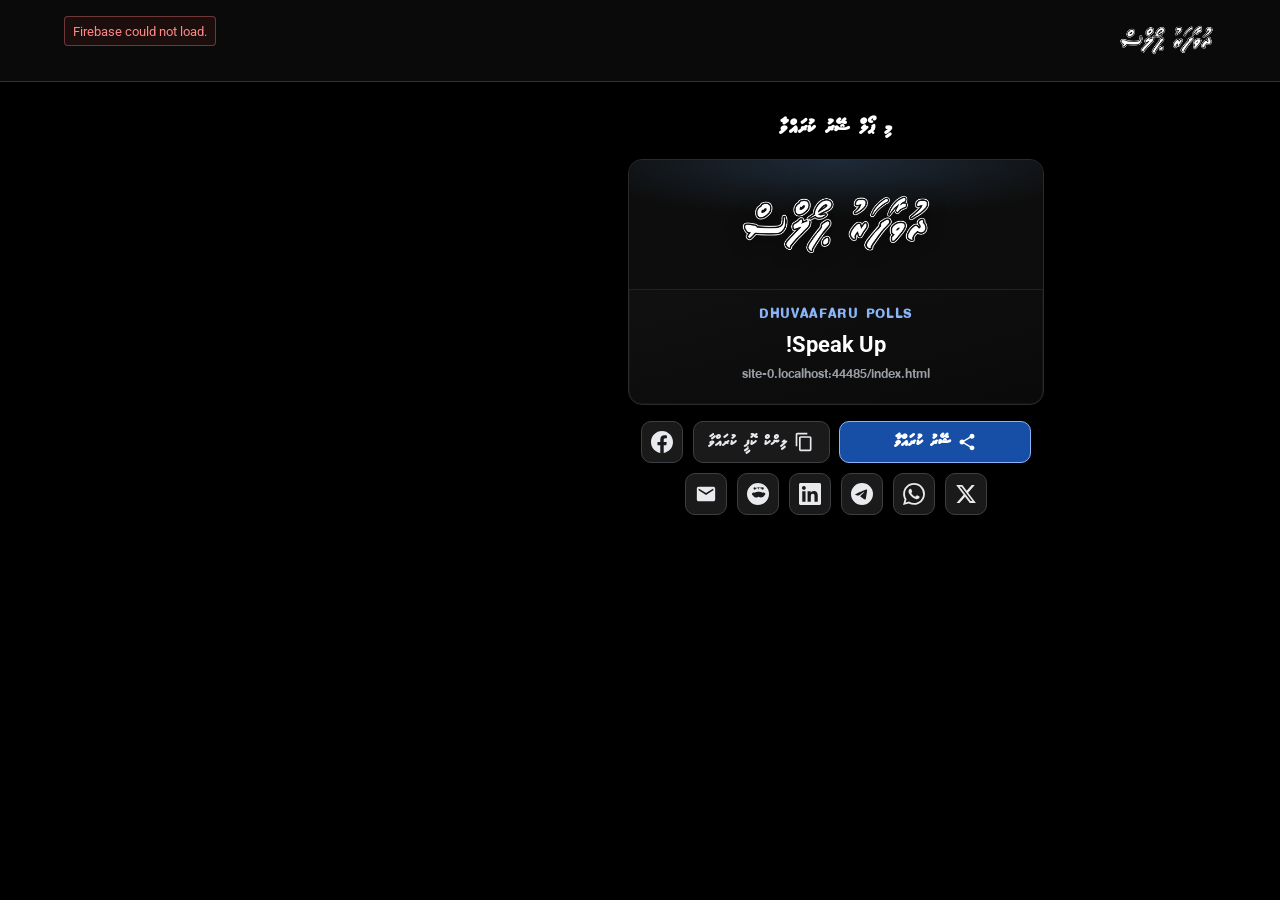
==== index.html @ 674efc85 "Add Firestore voting, social share card, OG meta, favicon and rules Made-with: Cursor" ====
<!DOCTYPE html>
<html lang="dv" dir="rtl">
  <head>
    <meta charset="utf-8" />
    <meta name="viewport" content="width=device-width, initial-scale=1" />
    <title>Dhuvaafaru Polls - Speak Up!</title>
    <meta
      name="description"
      content="Dhuvaafaru Polls — ރ.ދުވާފަރު ގޮފީގެ ޕޯލް. Google އެކައުންޓް ބޭނުންކރައްވައި ވޯޓް ދެއްވާ. Speak up!"
    />
    <!-- Social preview: set og:url + og:image to your live site (absolute URLs required) -->
    <meta property="og:type" content="website" />
    <meta property="og:site_name" content="Dhuvaafaru Polls" />
    <meta property="og:title" content="Dhuvaafaru Polls - Speak Up!" />
    <meta
      property="og:description"
      content="އައްސަލާމް އަލައިކުމް! މި ޕޯލުގައި ވޯޓް ދެއްވާ — Community poll for R. Dhuvaafaru."
    />
    <meta property="og:url" content="https://rizaski.github.io/polling/" />
    <meta
      property="og:image"
      content="https://rizaski.github.io/polling/logo.png"
    />
    <meta property="og:image:alt" content="Dhuvaafaru Polls" />
    <meta property="og:locale" content="dv_MV" />
    <meta name="twitter:card" content="summary_large_image" />
    <meta name="twitter:title" content="Dhuvaafaru Polls - Speak Up!" />
    <meta
      name="twitter:description"
      content="އައްސަލާމް އަލައިކުމް! ވޯޓް ދެއްވާ — Speak Up!"
    />
    <meta
      name="twitter:image"
      content="https://rizaski.github.io/polling/logo.png"
    />
    <link rel="canonical" href="https://rizaski.github.io/polling/" />
    <meta name="theme-color" content="#000000" />
    <link rel="icon" href="favicon.png" type="image/png" />
    <link rel="preconnect" href="https://fonts.googleapis.com" />
    <link rel="preconnect" href="https://fonts.gstatic.com" crossorigin />
    <link
      href="https://fonts.googleapis.com/css2?family=Roboto:wght@400;500;700&display=swap"
      rel="stylesheet"
    />
    <link rel="stylesheet" href="styles.css" />
  </head>
  <body class="poll-page">
    <header class="site-header" dir="ltr">
      <div class="site-header__inner">
        <div class="site-header__content">
          <p id="auth-error" class="site-header__error" role="alert" hidden></p>
          <section
            id="auth-user"
            class="user-profile"
            hidden
            aria-labelledby="profile-title"
          >
            <h2 id="profile-title" class="user-profile__sr-only">User profile</h2>
            <div class="user-profile__compact">
              <button
                type="button"
                id="auth-profile-toggle"
                class="user-profile__trigger"
                aria-expanded="false"
                aria-haspopup="true"
                aria-controls="auth-profile-dropdown"
              >
                <span class="user-profile__avatar-wrap">
                  <img
                    id="auth-avatar"
                    class="user-profile__avatar"
                    src=""
                    alt=""
                    width="32"
                    height="32"
                    hidden
                  />
                  <span
                    id="auth-avatar-fallback"
                    class="user-profile__avatar-fallback"
                    aria-hidden="true"
                    hidden
                  ></span>
                </span>
                <span id="auth-name" class="user-profile__trigger-name"></span>
                <svg
                  class="user-profile__chevron"
                  width="16"
                  height="16"
                  viewBox="0 0 24 24"
                  aria-hidden="true"
                >
                  <path
                    fill="currentColor"
                    d="M7 10l5 5 5-5H7z"
                  />
                </svg>
              </button>
              <div
                id="auth-profile-dropdown"
                class="user-profile__dropdown"
                hidden
                role="region"
                aria-labelledby="profile-title"
              >
                <div class="user-profile__dropdown-inner">
                  <span class="user-profile__dropdown-label">Email</span>
                  <p id="auth-email" class="user-profile__email"></p>
                  <button
                    type="button"
                    id="auth-signout"
                    class="user-profile__signout"
                  >
                    Sign out
                  </button>
                </div>
              </div>
            </div>
          </section>
        </div>

        <div class="site-header__brand">
          <img
            class="site-header__logo"
            src="logo.png"
            alt=""
            width="120"
            height="40"
          />
        </div>
      </div>
    </header>

    <main class="page">
      <div class="page__main">
      <section class="share-panel" aria-labelledby="share-heading" dir="rtl">
        <h2 id="share-heading" class="share-panel__title">މި ޕޯލް ޝޭރު ކުރައްވާ</h2>
        <div class="share-card" role="group" aria-label="ޕޯލް ޕްރީވިއު">
          <div class="share-card__media">
            <img
              class="share-card__logo"
              src="logo.png"
              alt=""
              width="200"
              height="68"
            />
          </div>
          <div class="share-card__content">
            <p class="share-card__badge">Dhuvaafaru Polls</p>
            <p class="share-card__headline">Speak Up!</p>
            <p class="share-card__url" id="share-canonical-display"></p>
          </div>
        </div>

        <div class="share-actions">
          <button
            type="button"
            class="share-btn share-btn--primary"
            id="share-native"
            hidden
          >
            <svg class="share-btn__icon" width="20" height="20" viewBox="0 0 24 24" aria-hidden="true"><path fill="currentColor" d="M18 16.08c-.76 0-1.44.3-1.96.77L8.91 12.7c.05-.23.09-.46.09-.7s-.04-.47-.09-.7l7.05-4.11c.54.5 1.25.81 2.04.81 1.66 0 3-1.34 3-3s-1.34-3-3-3-3 1.34-3 3c0 .24.04.47.09.7L8.04 9.81C7.5 9.31 6.79 9 6 9c-1.66 0-3 1.34-3 3s1.34 3 3 3c.79 0 1.5-.31 2.04-.81l7.12 4.16c-.05.21-.08.43-.08.65 0 1.61 1.31 2.92 2.92 2.92s2.92-1.31 2.92-2.92-1.31-2.92-2.92-2.92z"/></svg>
            ޝޭރު ކުރައްވާ
          </button>
          <button type="button" class="share-btn" data-share="copy">
            <svg class="share-btn__icon" width="20" height="20" viewBox="0 0 24 24" aria-hidden="true"><path fill="currentColor" d="M16 1H4c-1.1 0-2 .9-2 2v14h2V3h12V1zm3 4H8c-1.1 0-2 .9-2 2v14c0 1.1.9 2 2 2h11c1.1 0 2-.9 2-2V7c0-1.1-.9-2-2-2zm0 16H8V7h11v14z"/></svg>
            ލިންކް ކޮޕީ ކުރައްވާ
          </button>
          <button type="button" class="share-btn share-btn--icon" data-share="facebook" aria-label="Facebook">
            <svg width="22" height="22" viewBox="0 0 24 24" aria-hidden="true"><path fill="currentColor" d="M24 12.073c0-6.627-5.373-12-12-12s-12 5.373-12 12c0 5.99 4.388 10.954 10.125 11.854v-8.385H7.078v-3.47h3.047V9.43c0-3.007 1.792-4.669 4.533-4.669 1.312 0 2.686.235 2.686.235v2.953H15.83c-1.491 0-1.956.925-1.956 1.874v2.25h3.328l-.532 3.47h-2.796v8.385C19.612 23.027 24 18.062 24 12.073z"/></svg>
          </button>
          <button type="button" class="share-btn share-btn--icon" data-share="twitter" aria-label="X (Twitter)">
            <svg width="22" height="22" viewBox="0 0 24 24" aria-hidden="true"><path fill="currentColor" d="M18.244 2.25h3.308l-7.227 8.26 8.502 11.24H16.17l-5.214-6.817L4.99 21.75H1.68l7.73-8.835L1.254 2.25H8.08l4.713 6.231zm-1.161 17.52h1.833L7.084 4.126H5.117z"/></svg>
          </button>
          <button type="button" class="share-btn share-btn--icon" data-share="whatsapp" aria-label="WhatsApp">
            <svg width="22" height="22" viewBox="0 0 24 24" aria-hidden="true"><path fill="currentColor" d="M17.472 14.382c-.297-.149-1.758-.867-2.03-.967-.273-.099-.471-.148-.67.15-.197.297-.767.966-.94 1.164-.173.199-.347.223-.644.075-.297-.15-1.255-.463-2.39-1.475-.883-.788-1.48-1.761-1.653-2.059-.173-.297-.018-.458.13-.606.134-.133.298-.347.446-.52.149-.174.198-.298.298-.497.099-.198.05-.371-.025-.52-.075-.149-.669-1.612-.916-2.207-.242-.579-.487-.5-.669-.51-.173-.008-.371-.01-.57-.01-.198 0-.52.074-.792.372-.272.297-1.04 1.016-1.04 2.479 0 1.462 1.065 2.875 1.213 3.074.149.198 2.096 3.2 5.077 4.487.709.306 1.262.489 1.694.625.712.227 1.36.195 1.871.118.571-.085 1.758-.719 2.006-1.413.248-.694.248-1.289.173-1.413-.074-.124-.272-.198-.57-.347m-5.421 7.403h-.004a9.87 9.87 0 01-5.031-1.378l-.361-.214-3.741.982.998-3.648-.235-.374a9.86 9.86 0 01-1.51-5.26c.001-5.45 4.436-9.884 9.888-9.884 2.64 0 5.122 1.03 6.988 2.898a9.825 9.825 0 012.893 6.994c-.003 5.45-4.435 9.884-9.885 9.884m8.413-18.297A11.815 11.815 0 0012.05 0C5.495 0 .16 5.335.157 11.892c0 2.096.547 4.142 1.588 5.945L.057 24l6.305-1.654a11.882 11.882 0 005.683 1.448h.005c6.554 0 11.89-5.335 11.893-11.893a11.821 11.821 0 00-3.48-8.413z"/></svg>
          </button>
          <button type="button" class="share-btn share-btn--icon" data-share="telegram" aria-label="Telegram">
            <svg width="22" height="22" viewBox="0 0 24 24" aria-hidden="true"><path fill="currentColor" d="M11.944 0A12 12 0 0 0 0 12a12 12 0 0 0 12 12 12 12 0 0 0 12-12A12 12 0 0 0 12 0a12 12 0 0 0-.056 0zm4.962 7.224c.1-.002.321.023.465.14a.506.506 0 0 1 .171.325c.016.093.036.306.02.472-.18 1.898-.962 6.502-1.36 8.627-.168.9-.499 1.201-.82 1.23-.696.065-1.225-.46-1.9-.902-1.056-.693-1.653-1.124-2.678-1.8-1.185-.78-.417-1.21.258-1.91.177-.184 3.247-2.977 3.307-3.23.007-.032.014-.15-.056-.212s-.174-.041-.249-.024c-.106.024-1.793 1.14-5.061 3.345-.48.33-.913.49-1.302.48-.428-.008-1.252-.241-1.865-.44-.752-.245-1.349-.374-1.297-.789.027-.216.325-.437.893-.663 3.498-1.524 5.83-2.529 6.998-3.014 3.332-1.386 4.025-1.627 4.476-1.635z"/></svg>
          </button>
          <button type="button" class="share-btn share-btn--icon" data-share="linkedin" aria-label="LinkedIn">
            <svg width="22" height="22" viewBox="0 0 24 24" aria-hidden="true"><path fill="currentColor" d="M20.447 20.452h-3.554v-5.569c0-1.328-.027-3.037-1.852-3.037-1.853 0-2.136 1.445-2.136 2.939v5.667H9.351V9h3.414v1.561h.046c.477-.9 1.637-1.85 3.37-1.85 3.601 0 4.267 2.37 4.267 5.455v6.286zM5.337 7.433c-1.144 0-2.063-.926-2.063-2.065 0-1.138.92-2.063 2.063-2.063 1.14 0 2.064.925 2.064 2.063 0 1.139-.925 2.065-2.064 2.065zm1.782 13.019H3.555V9h3.564v11.452zM22.225 0H1.771C.792 0 0 .774 0 1.729v20.542C0 23.227.792 24 1.771 24h20.451C23.2 24 24 23.227 24 22.271V1.729C24 .774 23.2 0 22.222 0h.003z"/></svg>
          </button>
          <button type="button" class="share-btn share-btn--icon" data-share="reddit" aria-label="Reddit">
            <svg width="22" height="22" viewBox="0 0 24 24" aria-hidden="true"><path fill="currentColor" d="M12 0A12 12 0 0 0 0 12a12 12 0 0 0 12 12 12 12 0 0 0 12-12A12 12 0 0 0 12 0zm5.01 4.744c.688 0 1.25.561 1.25 1.249a1.25 1.25 0 0 1-2.498.056l-2.597-.547-.8 3.747c1.824.07 3.48.632 4.674 1.488.308-.309.73-.491 1.207-.491.968 0 1.754.786 1.754 1.754 0 .865-.626 1.58-1.453 1.733v.07c-.287 1.104-1.74 1.92-3.432 1.92-.934 0-1.784-.29-2.396-.79-.612.5-1.462.79-2.396.79-1.692 0-3.145-.816-3.432-1.92v-.07c-.827-.153-1.453-.868-1.453-1.733 0-.968.786-1.754 1.754-1.754.477 0 .899.182 1.207.491 1.194-.856 2.85-1.418 4.674-1.488l-.8-3.747-2.597.547a1.25 1.25 0 0 1-2.498-.056 1.25 1.25 0 0 1 1.25-1.249c.5 0 .93.293 1.13.712l3.43-.72a.5.5 0 0 1 .59.406z"/></svg>
          </button>
          <button type="button" class="share-btn share-btn--icon" data-share="email" aria-label="Email">
            <svg width="22" height="22" viewBox="0 0 24 24" aria-hidden="true"><path fill="currentColor" d="M20 4H4c-1.1 0-1.99.9-1.99 2L2 18c0 1.1.9 2 2 2h16c1.1 0 2-.9 2-2V6c0-1.1-.9-2-2-2zm0 4l-8 5-8-5V6l8 5 8-5v2z"/></svg>
          </button>
        </div>
        <p id="share-toast" class="share-toast" role="status" aria-live="polite" hidden></p>
      </section>

      <div class="poll-gated">
      <h1 class="heading">އައްސަލާމް އަލައިކުމް!</h1>

      <p class="intro">
        މި ޕޯލަކީ ރ.ދުވާފަރު، ސޭޑީސައިޑް އަލްފާޞިލް އިސްމާއީލް އަޙްމަދު އެމް.ޑީ.ޕީ ރ.ދުވާފަރު ގޮފީގެ ހިންގުމާއި ހަވާލުވެ ހުރެ، އެބޭފުޅާގެ ސީދާ ބެލުމުގެ ދަށުން ކުރިއަށް ދިޔަ ތިން އިންތިޚާބުން ވެސް އެމް.ޑީ.ޕީ ރ.ދުވާފަރުން ބަލިކޮށް، ލަދުގަންނަވާލާފައިވާތީއާއި، އެބޭފުޅާގެ ހިންގުމުގެ ދޯހަޅި ސިޔާސަތުތަކާއި މެދު އެމް.ޑީ.ޕީއާއި ރަށުގެ ވޯޓްލެވޭ އުމުރު ފުރައިގެ ރައްޔިތުންގެ ވިސްނުމުގައި އެބޭފުޅާ މިހާރު ދެން އެމް.ޑީ.ޕީގެ ރ.ދުވާފަރު ގޮފި ހިންގުމާއި އެހެން ބޭފުޅަކު އަންޔަންކޮށް އެއްފަރާތަށް ޖެހިލަން ވެއްޖެކަމަށް ތިޔަ ބޭފުޅުންނަށް ފެންނަ ނުފެންނަ ގޮތަކާއި މެދު ހިޔާލު ހޯދުމަށް ނެގޭ ޕޯލެކެވެ. މީވާ ތިބޭފުޅުންނަށް ފެންނަ ގޮތަކަށް ވޯޓް ދެއްވަވާށެވެ.
      </p>

      <figure class="profile">
        <img
          class="profile__img"
          src="Ismail_Ahmed.png"
          alt=""
          width="200"
          height="229"
        />
        <figcaption class="profile__caption">
          އިސްމާއީލް އަޙްމަދު، ސޭޑީސައިޑް، ރ.ދުވާފަރު
        </figcaption>
      </figure>

      <section class="poll" aria-labelledby="poll-q">
        <h2 id="poll-q" class="poll__question">
          އިސްމާއީލް އަޙްމަދު ރ.ދުވާފަރު އެމް.ޑީ.ޕީގެ ހިންގުމާއި ދުރުވެ އެއްފަޅިއަށް ޖެހިލަން އަޅުގަނޑަށް ފެނޭ:
        </h2>

        <p
          id="poll-status"
          class="poll__status"
          role="status"
          aria-live="polite"
          hidden
        ></p>

        <div class="poll__options" role="radiogroup" aria-labelledby="poll-q">
          <button
            type="button"
            class="poll__option"
            dir="rtl"
            role="radio"
            aria-checked="false"
            data-option="1"
          >
            <span class="poll__option-box" aria-hidden="true"></span>
            <span class="poll__option-label">އާއެކެވެ.</span>
          </button>
          <button
            type="button"
            class="poll__option"
            dir="rtl"
            role="radio"
            aria-checked="false"
            data-option="2"
          >
            <span class="poll__option-box" aria-hidden="true"></span>
            <span class="poll__option-label">ނޫނެކެވެ.</span>
          </button>
        </div>
      </section>
      </div>
      </div>

      <aside class="results poll-gated" aria-labelledby="results-heading">
        <h2 id="results-heading" class="results__heading">ވޯޓުގެ ނަތީޖާ</h2>
        <p class="results__total" id="results-total" aria-live="polite"></p>

        <div class="results__bars" id="results-bars"></div>
      </aside>
    </main>
    <script src="firebase-config.js"></script>
    <script src="https://www.gstatic.com/firebasejs/10.14.1/firebase-app-compat.js"></script>
    <script src="https://www.gstatic.com/firebasejs/10.14.1/firebase-auth-compat.js"></script>
    <script src="https://www.gstatic.com/firebasejs/10.14.1/firebase-firestore-compat.js"></script>
    <script src="auth-poll.js" defer></script>
    <script src="share-poll.js" defer></script>
    <script src="script.js" defer></script>
  </body>
</html>
---- styles.css ----
@font-face {
  font-family: "MV Ammu FK";
  font-style: normal;
  font-weight: 400;
  font-display: swap;
  src: url("fonts/MV_AammuFK_Regular.woff") format("woff");
}

*,
*::before,
*::after {
  box-sizing: border-box;
}

html {
  direction: rtl;
  font-family: "MV Ammu FK", sans-serif;
}

body {
  margin: 0;
  min-height: 100vh;
  background: #000;
  color: #fff;
  font-family: "MV Ammu FK", sans-serif;
  font-size: 1.05rem;
  line-height: 1.75;
  text-align: center;
}

/* Poll page: hide poll + results until Firebase confirms a signed-in user */
.poll-page:not(.auth-verified) .poll-gated {
  display: none;
}

.poll-page.auth-verified .poll-gated {
  display: block;
}

/* Standalone login page */
.login-page-body {
  min-height: 100vh;
  display: flex;
  flex-direction: column;
  align-items: center;
  justify-content: center;
  padding: 1.5rem;
  background: #0a0a0a;
}

.login-page {
  width: 100%;
  max-width: 22rem;
}

.login-page__card {
  display: flex;
  flex-direction: column;
  align-items: center;
  gap: 1.75rem;
  padding: 2rem 1.5rem;
  background: #111;
  border: 1px solid #2a2a2a;
  border-radius: 16px;
  box-shadow: 0 12px 40px rgba(0, 0, 0, 0.45);
}

.login-page__logo {
  max-width: 10rem;
  height: auto;
  object-fit: contain;
}

.login-page__card .login {
  width: 100%;
  max-width: none;
}

.login-page__card .login-form {
  background: transparent;
  border: none;
  padding: 0;
  width: 100%;
}

.login-form__error {
  margin: 0 0 0.75rem;
  padding: 0.4rem 0.5rem;
  font-size: 0.8rem;
  line-height: 1.35;
  font-family: Roboto, sans-serif;
  color: #f88;
  text-align: left;
  background: rgba(255, 68, 68, 0.08);
  border-radius: 4px;
  border: 1px solid rgba(255, 136, 136, 0.35);
}

/* Site header: login form + user profile + logo */
.site-header {
  padding: 1rem 1rem 1.15rem;
  border-bottom: 1px solid #333;
  background: #0a0a0a;
}

.site-header__inner {
  display: flex;
  flex-wrap: wrap;
  align-items: flex-start;
  justify-content: space-between;
  gap: 1rem 1.5rem;
  width: 100%;
  max-width: 72rem;
  margin: 0 auto;
}

.site-header__content {
  flex: 1;
  min-width: 0;
  display: flex;
  flex-direction: column;
  align-items: flex-start;
  gap: 0.65rem;
}

.site-header__error {
  margin: 0;
  padding: 0.35rem 0.5rem;
  font-size: 0.8rem;
  line-height: 1.35;
  font-family: Roboto, sans-serif;
  color: #f88;
  text-align: left;
  max-width: 28rem;
  background: rgba(255, 68, 68, 0.08);
  border-radius: 4px;
  border: 1px solid rgba(255, 136, 136, 0.35);
}

.site-header__brand {
  display: flex;
  align-items: center;
  justify-content: center;
  flex-shrink: 0;
  margin-inline-start: auto;
  padding-top: 0.15rem;
}

.site-header__logo {
  display: block;
  max-height: 2.75rem;
  width: auto;
  max-width: min(10rem, 40vw);
  height: auto;
  object-fit: contain;
  object-position: center right;
}

/* Login form */
.login {
  width: 100%;
  max-width: 22rem;
}

.login-form {
  margin: 0;
  padding: 1.15rem 1.25rem 1.25rem;
  background: #121212;
  border: 1px solid #2a2a2a;
  border-radius: 12px;
  text-align: left;
}

.login-form__title {
  margin: 0 0 0.35rem;
  font-size: 1.25rem;
  font-weight: 700;
  font-family: "MV Ammu FK", Roboto, Arial, sans-serif;
  color: #fff;
  letter-spacing: -0.02em;
  text-align: center;
}

.login-form__subtitle {
  margin: 0 0 1.1rem;
  font-size: 0.88rem;
  line-height: 1.65;
  font-family: "MV Ammu FK", Roboto, sans-serif;
  color: #9aa0a6;
  text-align: right;
}

.login-form__notice {
  margin: 0 0 1rem;
  padding: 0.65rem 0.7rem;
  font-size: 0.82rem;
  line-height: 1.65;
  font-family: "MV Ammu FK", sans-serif;
  color: #bdc1c6;
  text-align: justify;
  text-align-last: start;
  background: rgba(255, 255, 255, 0.04);
  border: 1px solid #333;
  border-radius: 8px;
}

.login-form__actions {
  display: flex;
  flex-direction: column;
  align-items: stretch;
}

.login-form__btn-google {
  display: inline-flex;
  align-items: center;
  justify-content: center;
  gap: 0.65rem;
  min-height: 2.65rem;
  padding: 0.55rem 1.15rem 0.55rem 0.9rem;
  font-family: Roboto, "Helvetica Neue", Arial, sans-serif;
  font-size: 0.875rem;
  font-weight: 500;
  letter-spacing: 0.015em;
  color: #1f1f1f;
  background: #fff;
  border: 1px solid #dadce0;
  border-radius: 6px;
  cursor: pointer;
  box-shadow: 0 1px 2px rgba(0, 0, 0, 0.2);
  transition: background 0.15s ease, box-shadow 0.15s ease;
}

.login-form__btn-google:hover:not(:disabled) {
  background: #f8f9fa;
  box-shadow: 0 2px 4px rgba(0, 0, 0, 0.25);
}

.login-form__btn-google:focus-visible {
  outline: 2px solid #8ab4f8;
  outline-offset: 2px;
}

.login-form__btn-google:disabled {
  opacity: 0.65;
  cursor: wait;
}

.login-form__btn-google--loading {
  pointer-events: none;
}

.login-form__btn-google-icon {
  flex-shrink: 0;
}

.login-form__btn-google-text {
  line-height: 1.2;
}

/* User profile: compact bar + dropdown */
.user-profile {
  width: auto;
  max-width: min(18rem, 92vw);
  text-align: left;
}

.user-profile__sr-only {
  position: absolute;
  width: 1px;
  height: 1px;
  padding: 0;
  margin: -1px;
  overflow: hidden;
  clip: rect(0, 0, 0, 0);
  white-space: nowrap;
  border: 0;
}

.user-profile__compact {
  position: relative;
}

.user-profile__trigger {
  display: inline-flex;
  flex-direction: row;
  align-items: center;
  gap: 0.45rem;
  max-width: 100%;
  padding: 0.28rem 0.5rem 0.28rem 0.35rem;
  margin: 0;
  font: inherit;
  color: #e8eaed;
  background: #1a1a1a;
  border: 1px solid #3c4043;
  border-radius: 999px;
  cursor: pointer;
  transition: background 0.15s ease, border-color 0.15s ease;
}

.user-profile__trigger:hover {
  background: #252525;
  border-color: #5f6368;
}

.user-profile__trigger:focus-visible {
  outline: 2px solid #8ab4f8;
  outline-offset: 2px;
}

.user-profile__trigger--open {
  background: #252525;
  border-color: #5f6368;
}

.user-profile__avatar-wrap {
  position: relative;
  width: 32px;
  height: 32px;
  flex-shrink: 0;
  overflow: hidden;
}

/* [hidden] must win: class display:flex would otherwise override the hidden attribute */
.user-profile__avatar[hidden],
.user-profile__avatar-fallback[hidden] {
  display: none !important;
}

.user-profile__avatar {
  position: absolute;
  inset: 0;
  display: block;
  width: 32px;
  height: 32px;
  border-radius: 50%;
  object-fit: cover;
  border: 1px solid #5f6368;
}

.user-profile__avatar-fallback {
  position: absolute;
  inset: 0;
  display: flex;
  align-items: center;
  justify-content: center;
  width: 32px;
  height: 32px;
  border-radius: 50%;
  font-size: 0.85rem;
  font-weight: 700;
  font-family: Roboto, sans-serif;
  color: #202124;
  background: linear-gradient(135deg, #e8eaed 0%, #dadce0 100%);
  border: 1px solid #5f6368;
}

.user-profile__trigger-name {
  flex: 1;
  min-width: 0;
  font-size: 0.82rem;
  font-weight: 600;
  font-family: Roboto, "MV Ammu FK", sans-serif;
  text-align: left;
  overflow: hidden;
  text-overflow: ellipsis;
  white-space: nowrap;
  max-width: 9rem;
}

.user-profile__chevron {
  flex-shrink: 0;
  color: #9aa0a6;
  transition: transform 0.2s ease;
}

.user-profile__trigger--open .user-profile__chevron {
  transform: rotate(180deg);
}

.user-profile__dropdown {
  position: absolute;
  top: calc(100% + 6px);
  right: 0;
  left: auto;
  z-index: 200;
  min-width: 14rem;
  max-width: min(18rem, calc(100vw - 2rem));
  padding: 0;
  background: #1e1e1e;
  border: 1px solid #3c4043;
  border-radius: 10px;
  box-shadow: 0 8px 24px rgba(0, 0, 0, 0.45);
}

.user-profile__dropdown-inner {
  padding: 0.65rem 0.75rem 0.75rem;
  display: flex;
  flex-direction: column;
  gap: 0.65rem;
}

.user-profile__dropdown-label {
  font-size: 0.62rem;
  font-weight: 600;
  font-family: Roboto, sans-serif;
  text-transform: uppercase;
  letter-spacing: 0.06em;
  color: #80868b;
}

.user-profile__email {
  margin: 0;
  font-size: 0.8rem;
  font-family: Roboto, sans-serif;
  color: #e8eaed;
  line-height: 1.4;
  word-break: break-all;
}

.user-profile__signout {
  width: 100%;
  margin: 0;
  padding: 0.45rem 0.65rem;
  font-size: 0.82rem;
  font-family: Roboto, "MV Ammu FK", sans-serif;
  color: #e8eaed;
  background: #2d2d2d;
  border: 1px solid #5f6368;
  border-radius: 6px;
  cursor: pointer;
  transition: background 0.15s ease;
}

.user-profile__signout:hover:not(:disabled) {
  background: #3c4043;
}

.user-profile__signout:focus-visible {
  outline: 2px solid #8ab4f8;
  outline-offset: 2px;
}

.user-profile__signout:disabled {
  opacity: 0.6;
  cursor: wait;
}

@media (max-width: 520px) {
  .site-header__inner {
    flex-direction: column;
    align-items: stretch;
  }

  .site-header__brand {
    margin-inline-start: 0;
    align-self: flex-end;
  }
}

button,
input,
select,
textarea {
  font-family: "MV Ammu FK", sans-serif;
}

.page {
  max-width: 40rem;
  margin: 0 auto;
  padding: 2rem 1.25rem 3rem;
}

.page__main {
  min-width: 0;
}

@media (min-width: 960px) {
  .page {
    display: grid;
    grid-template-columns: minmax(0, 1fr) minmax(15rem, 22rem);
    gap: 2rem 2.5rem;
    align-items: start;
    max-width: 60rem;
  }

  .results {
    margin-top: 0;
    padding-top: 0;
    border-top: none;
    border-inline-start: 1px solid #333;
    padding-inline-start: 1.75rem;
    position: sticky;
    top: 1.5rem;
  }
}

.heading {
  margin: 0 0 1.25rem;
  font-size: 1.35rem;
  font-weight: 700;
  line-height: 1.45;
  text-align: center;
}

.intro {
  margin: 0 0 1.75rem;
  text-align: justify;
  text-align-last: start;
}

.profile {
  margin: 0 auto 2rem;
  padding: 0;
  max-width: 12.5rem;
}

.profile__img {
  display: block;
  width: 100%;
  height: auto;
  aspect-ratio: 280 / 320;
  object-fit: cover;
  margin: 0 auto;
}

.profile__caption {
  margin: 0.65rem 0 0;
  font-size: 0.95rem;
  line-height: 1.5;
  text-align: center;
}

/* Share: link preview card + platform buttons */
.share-panel {
  margin: 0 auto 2rem;
  max-width: 26rem;
  text-align: center;
}

.share-panel__title {
  margin: 0 0 1rem;
  font-size: 1.05rem;
  font-weight: 700;
  color: #fff;
  letter-spacing: 0.02em;
}

.share-card {
  display: flex;
  flex-direction: column;
  overflow: hidden;
  border-radius: 14px;
  border: 1px solid #2a2a2a;
  background: linear-gradient(165deg, #141414 0%, #0a0a0a 100%);
  box-shadow:
    0 4px 24px rgba(0, 0, 0, 0.45),
    0 0 0 1px rgba(255, 255, 255, 0.04) inset;
  text-align: center;
}

.share-card__media {
  display: flex;
  align-items: center;
  justify-content: center;
  min-height: 7.5rem;
  padding: 1.25rem 1rem;
  background: radial-gradient(
    ellipse 120% 80% at 50% 0%,
    #1e2a38 0%,
    #0d0d0d 55%
  );
  border-bottom: 1px solid #222;
}

.share-card__logo {
  display: block;
  max-width: 200px;
  height: auto;
  margin: 0 auto;
  filter: drop-shadow(0 2px 8px rgba(0, 0, 0, 0.5));
}

.share-card__content {
  padding: 1rem 1.15rem 1.2rem;
}

.share-card__badge {
  margin: 0 0 0.35rem;
  font-size: 0.72rem;
  font-weight: 600;
  letter-spacing: 0.12em;
  text-transform: uppercase;
  color: #8ab4f8;
}

.share-card__headline {
  margin: 0 0 0.5rem;
  font-size: 1.35rem;
  font-weight: 700;
  line-height: 1.25;
  color: #fff;
  font-family: Roboto, "MV Ammu FK", sans-serif;
}

.share-card__url {
  margin: 0;
  font-size: 0.78rem;
  line-height: 1.4;
  color: #9aa0a6;
  word-break: break-all;
  direction: ltr;
  unicode-bidi: plaintext;
}

.share-actions {
  display: flex;
  flex-wrap: wrap;
  align-items: center;
  justify-content: center;
  gap: 0.5rem;
  margin-top: 1rem;
}

.share-btn {
  display: inline-flex;
  align-items: center;
  justify-content: center;
  gap: 0.4rem;
  min-height: 2.65rem;
  padding: 0 0.9rem;
  border: 1px solid #3c4043;
  border-radius: 10px;
  background: #1a1a1a;
  color: #e8eaed;
  font: inherit;
  font-size: 0.88rem;
  cursor: pointer;
  transition:
    background 0.15s ease,
    border-color 0.15s ease,
    transform 0.1s ease;
}

.share-btn:hover {
  background: #252525;
  border-color: #5f6368;
}

.share-btn:focus-visible {
  outline: 2px solid #8ab4f8;
  outline-offset: 2px;
}

.share-btn--primary {
  flex: 1 1 100%;
  min-width: 12rem;
  border-color: #8ab4f8;
  background: #174ea6;
  color: #fff;
  font-weight: 600;
}

.share-btn--primary:hover {
  background: #1a5fd4;
  border-color: #aecbfa;
}

.share-btn--icon {
  width: 2.65rem;
  min-width: 2.65rem;
  padding: 0;
  flex: 0 0 auto;
}

.share-btn__icon {
  flex-shrink: 0;
}

.share-toast {
  margin: 0.75rem 0 0;
  padding: 0.5rem 0.75rem;
  border-radius: 8px;
  background: #1e3a1e;
  border: 1px solid #2d5a2d;
  color: #c8e6c9;
  font-size: 0.85rem;
}

@media (min-width: 480px) {
  .share-actions {
    gap: 0.6rem;
  }

  .share-btn--primary {
    flex: 0 1 auto;
  }
}

.poll {
  text-align: right;
}

.poll__question {
  margin: 0 0 0.65rem;
  padding: 1rem 1rem;
  background: #fff;
  color: #000;
  font-size: 1rem;
  font-weight: 400;
  line-height: 1.65;
  text-align: right;
}

.poll__status {
  margin: 0 0 0.75rem;
  padding: 0.65rem 0.85rem;
  border-radius: 8px;
  background: #1a2a1a;
  border: 1px solid #2d4a2d;
  color: #b8e0b8;
  font-size: 0.88rem;
  line-height: 1.55;
  text-align: center;
}

.poll__options {
  display: flex;
  flex-direction: column;
  gap: 0.5rem;
}

.poll__options--locked {
  opacity: 0.92;
}

.poll__option {
  display: flex;
  flex-direction: row;
  align-items: center;
  justify-content: flex-start;
  width: 100%;
  margin: 0;
  padding: 0.85rem 1rem;
  border: 1px solid #fff;
  background: #000;
  color: #fff;
  font-size: 1rem;
  line-height: 1.45;
  text-align: right;
  cursor: pointer;
  gap: 0.75rem;
}

.poll__option:disabled,
.poll__option[aria-disabled="true"] {
  cursor: not-allowed;
  opacity: 0.72;
}

.poll__option:focus-visible {
  outline: 2px solid #fff;
  outline-offset: 2px;
}

.poll__option-label {
  flex: 1;
  text-align: right;
}

.poll__option-box {
  flex-shrink: 0;
  width: 1.35rem;
  height: 1.35rem;
  border: 1px solid #fff;
  background: #000;
  position: relative;
}

.poll__option--selected .poll__option-box {
  background: #fff;
}

.poll__option--selected .poll__option-box::after {
  content: "";
  position: absolute;
  left: 50%;
  top: 42%;
  width: 0.28rem;
  height: 0.55rem;
  border: solid #000;
  border-width: 0 2px 2px 0;
  transform: translate(-50%, -40%) rotate(45deg);
}

/* Results: charts */
.results {
  margin-top: 2.5rem;
  padding-top: 2rem;
  border-top: 1px solid #333;
  text-align: right;
}

.results__heading {
  margin: 0 0 0.5rem;
  font-size: 1.2rem;
  font-weight: 700;
  text-align: center;
  color: #fff;
}

.results__total {
  margin: 0 0 1.5rem;
  font-size: 0.95rem;
  color: #ccc;
  text-align: center;
}

.results__bar-row {
  display: grid;
  grid-template-columns: auto 1fr auto;
  align-items: center;
  gap: 0.5rem 0.75rem;
  margin-bottom: 0.85rem;
}

.results__bar-row:last-child {
  margin-bottom: 0;
}

.results__bar-label {
  font-size: 0.95rem;
  white-space: nowrap;
}

.results__bar-track {
  height: 0.75rem;
  background: #2a2a2a;
  border-radius: 999px;
  overflow: hidden;
  display: flex;
  justify-content: flex-start;
  direction: rtl;
}

.results__bar-fill {
  height: 100%;
  border-radius: 999px;
  min-width: 0;
  transition: width 0.4s ease;
}

.results__bar-meta {
  font-size: 0.85rem;
  color: #aaa;
  white-space: nowrap;
  font-variant-numeric: tabular-nums;
}
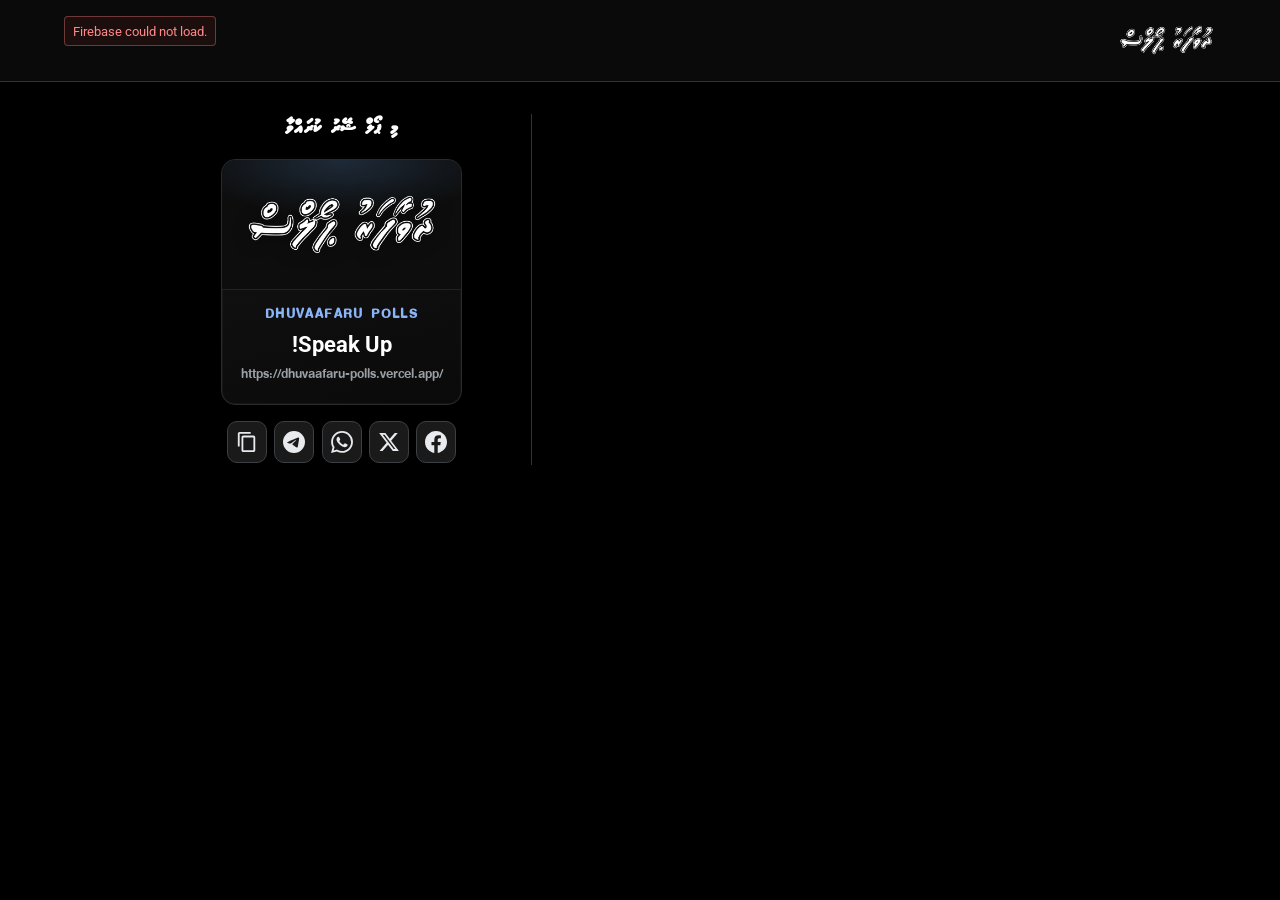
==== commit f4ab83cf: "Use dhuvaafaru-polls.vercel.app for share URL and meta tags Made-with: Cursor" ====
--- a/index.html
+++ b/index.html
@@ -16,10 +16,10 @@
       property="og:description"
       content="އައްސަލާމް އަލައިކުމް! މި ޕޯލުގައި ވޯޓް ދެއްވާ — Community poll for R. Dhuvaafaru."
     />
-    <meta property="og:url" content="https://rizaski.github.io/polling/" />
+    <meta property="og:url" content="https://dhuvaafaru-polls.vercel.app/" />
     <meta
       property="og:image"
-      content="https://rizaski.github.io/polling/logo.png"
+      content="https://dhuvaafaru-polls.vercel.app/logo.png"
     />
     <meta property="og:image:alt" content="Dhuvaafaru Polls" />
     <meta property="og:locale" content="dv_MV" />
@@ -31,9 +31,9 @@
     />
     <meta
       name="twitter:image"
-      content="https://rizaski.github.io/polling/logo.png"
-    />
-    <link rel="canonical" href="https://rizaski.github.io/polling/" />
+      content="https://dhuvaafaru-polls.vercel.app/logo.png"
+    />
+    <link rel="canonical" href="https://dhuvaafaru-polls.vercel.app/" />
     <meta name="theme-color" content="#000000" />
     <link rel="icon" href="favicon.png" type="image/png" />
     <link rel="preconnect" href="https://fonts.googleapis.com" />
@@ -133,6 +133,75 @@
 
     <main class="page">
       <div class="page__main">
+      <div class="poll-gated">
+      <h1 class="heading">އައްސަލާމް އަލައިކުމް!</h1>
+
+      <p class="intro">
+        މި ޕޯލަކީ ރ.ދުވާފަރު، ސޭޑީސައިޑް އަލްފާޞިލް އިސްމާއީލް އަޙްމަދު އެމް.ޑީ.ޕީ ރ.ދުވާފަރު ގޮފީގެ ހިންގުމާއި ހަވާލުވެ ހުރެ، އެބޭފުޅާގެ ސީދާ ބެލުމުގެ ދަށުން ކުރިއަށް ދިޔަ ތިން އިންތިޚާބުން ވެސް އެމް.ޑީ.ޕީ ރ.ދުވާފަރުން ބަލިކޮށް، ލަދުގަންނަވާލާފައިވާތީއާއި، އެބޭފުޅާގެ ހިންގުމުގެ ދޯހަޅި ސިޔާސަތުތަކާއި މެދު އެމް.ޑީ.ޕީއާއި ރަށުގެ ވޯޓްލެވޭ އުމުރު ފުރައިގެ ރައްޔިތުންގެ ވިސްނުމުގައި އެބޭފުޅާ މިހާރު ދެން އެމް.ޑީ.ޕީގެ ރ.ދުވާފަރު ގޮފި ހިންގުމާއި އެހެން ބޭފުޅަކު އަންޔަންކޮށް އެއްފަރާތަށް ޖެހިލަން ވެއްޖެކަމަށް ތިޔަ ބޭފުޅުންނަށް ފެންނަ ނުފެންނަ ގޮތަކާއި މެދު ހިޔާލު ހޯދުމަށް ނެގޭ ޕޯލެކެވެ. މީވާ ތިބޭފުޅުންނަށް ފެންނަ ގޮތަކަށް ވޯޓް ދެއްވަވާށެވެ.
+      </p>
+
+      <figure class="profile">
+        <img
+          class="profile__img"
+          src="Ismail_Ahmed.png"
+          alt=""
+          width="200"
+          height="229"
+        />
+        <figcaption class="profile__caption">
+          އިސްމާއީލް އަޙްމަދު، ސޭޑީސައިޑް، ރ.ދުވާފަރު
+        </figcaption>
+      </figure>
+
+      <section class="poll" aria-labelledby="poll-q">
+        <h2 id="poll-q" class="poll__question">
+          އިސްމާއީލް އަޙްމަދު ރ.ދުވާފަރު އެމް.ޑީ.ޕީގެ ހިންގުމާއި ދުރުވެ އެއްފަޅިއަށް ޖެހިލަން އަޅުގަނޑަށް ފެނޭ:
+        </h2>
+
+        <p
+          id="poll-status"
+          class="poll__status"
+          role="status"
+          aria-live="polite"
+          hidden
+        ></p>
+
+        <div class="poll__options" role="radiogroup" aria-labelledby="poll-q">
+          <button
+            type="button"
+            class="poll__option"
+            dir="rtl"
+            role="radio"
+            aria-checked="false"
+            data-option="1"
+          >
+            <span class="poll__option-box" aria-hidden="true"></span>
+            <span class="poll__option-label">އާއެކެވެ.</span>
+          </button>
+          <button
+            type="button"
+            class="poll__option"
+            dir="rtl"
+            role="radio"
+            aria-checked="false"
+            data-option="2"
+          >
+            <span class="poll__option-box" aria-hidden="true"></span>
+            <span class="poll__option-label">ނޫނެކެވެ.</span>
+          </button>
+        </div>
+      </section>
+      </div>
+      </div>
+
+      <div class="page__aside-col">
+      <aside class="results poll-gated" aria-labelledby="results-heading">
+        <h2 id="results-heading" class="results__heading">ވޯޓުގެ ނަތީޖާ</h2>
+        <p class="results__total" id="results-total" aria-live="polite"></p>
+
+        <div class="results__bars" id="results-bars"></div>
+      </aside>
+
       <section class="share-panel" aria-labelledby="share-heading" dir="rtl">
         <h2 id="share-heading" class="share-panel__title">މި ޕޯލް ޝޭރު ކުރައްވާ</h2>
         <div class="share-card" role="group" aria-label="ޕޯލް ޕްރީވިއު">
@@ -152,24 +221,11 @@
           </div>
         </div>
 
-        <div class="share-actions">
-          <button
-            type="button"
-            class="share-btn share-btn--primary"
-            id="share-native"
-            hidden
-          >
-            <svg class="share-btn__icon" width="20" height="20" viewBox="0 0 24 24" aria-hidden="true"><path fill="currentColor" d="M18 16.08c-.76 0-1.44.3-1.96.77L8.91 12.7c.05-.23.09-.46.09-.7s-.04-.47-.09-.7l7.05-4.11c.54.5 1.25.81 2.04.81 1.66 0 3-1.34 3-3s-1.34-3-3-3-3 1.34-3 3c0 .24.04.47.09.7L8.04 9.81C7.5 9.31 6.79 9 6 9c-1.66 0-3 1.34-3 3s1.34 3 3 3c.79 0 1.5-.31 2.04-.81l7.12 4.16c-.05.21-.08.43-.08.65 0 1.61 1.31 2.92 2.92 2.92s2.92-1.31 2.92-2.92-1.31-2.92-2.92-2.92z"/></svg>
-            ޝޭރު ކުރައްވާ
-          </button>
-          <button type="button" class="share-btn" data-share="copy">
-            <svg class="share-btn__icon" width="20" height="20" viewBox="0 0 24 24" aria-hidden="true"><path fill="currentColor" d="M16 1H4c-1.1 0-2 .9-2 2v14h2V3h12V1zm3 4H8c-1.1 0-2 .9-2 2v14c0 1.1.9 2 2 2h11c1.1 0 2-.9 2-2V7c0-1.1-.9-2-2-2zm0 16H8V7h11v14z"/></svg>
-            ލިންކް ކޮޕީ ކުރައްވާ
-          </button>
+        <div class="share-actions" role="toolbar" aria-label="ޝޭރު ކުރާ ގޮތްތައް">
           <button type="button" class="share-btn share-btn--icon" data-share="facebook" aria-label="Facebook">
             <svg width="22" height="22" viewBox="0 0 24 24" aria-hidden="true"><path fill="currentColor" d="M24 12.073c0-6.627-5.373-12-12-12s-12 5.373-12 12c0 5.99 4.388 10.954 10.125 11.854v-8.385H7.078v-3.47h3.047V9.43c0-3.007 1.792-4.669 4.533-4.669 1.312 0 2.686.235 2.686.235v2.953H15.83c-1.491 0-1.956.925-1.956 1.874v2.25h3.328l-.532 3.47h-2.796v8.385C19.612 23.027 24 18.062 24 12.073z"/></svg>
           </button>
-          <button type="button" class="share-btn share-btn--icon" data-share="twitter" aria-label="X (Twitter)">
+          <button type="button" class="share-btn share-btn--icon" data-share="twitter" aria-label="X">
             <svg width="22" height="22" viewBox="0 0 24 24" aria-hidden="true"><path fill="currentColor" d="M18.244 2.25h3.308l-7.227 8.26 8.502 11.24H16.17l-5.214-6.817L4.99 21.75H1.68l7.73-8.835L1.254 2.25H8.08l4.713 6.231zm-1.161 17.52h1.833L7.084 4.126H5.117z"/></svg>
           </button>
           <button type="button" class="share-btn share-btn--icon" data-share="whatsapp" aria-label="WhatsApp">
@@ -178,86 +234,13 @@
           <button type="button" class="share-btn share-btn--icon" data-share="telegram" aria-label="Telegram">
             <svg width="22" height="22" viewBox="0 0 24 24" aria-hidden="true"><path fill="currentColor" d="M11.944 0A12 12 0 0 0 0 12a12 12 0 0 0 12 12 12 12 0 0 0 12-12A12 12 0 0 0 12 0a12 12 0 0 0-.056 0zm4.962 7.224c.1-.002.321.023.465.14a.506.506 0 0 1 .171.325c.016.093.036.306.02.472-.18 1.898-.962 6.502-1.36 8.627-.168.9-.499 1.201-.82 1.23-.696.065-1.225-.46-1.9-.902-1.056-.693-1.653-1.124-2.678-1.8-1.185-.78-.417-1.21.258-1.91.177-.184 3.247-2.977 3.307-3.23.007-.032.014-.15-.056-.212s-.174-.041-.249-.024c-.106.024-1.793 1.14-5.061 3.345-.48.33-.913.49-1.302.48-.428-.008-1.252-.241-1.865-.44-.752-.245-1.349-.374-1.297-.789.027-.216.325-.437.893-.663 3.498-1.524 5.83-2.529 6.998-3.014 3.332-1.386 4.025-1.627 4.476-1.635z"/></svg>
           </button>
-          <button type="button" class="share-btn share-btn--icon" data-share="linkedin" aria-label="LinkedIn">
-            <svg width="22" height="22" viewBox="0 0 24 24" aria-hidden="true"><path fill="currentColor" d="M20.447 20.452h-3.554v-5.569c0-1.328-.027-3.037-1.852-3.037-1.853 0-2.136 1.445-2.136 2.939v5.667H9.351V9h3.414v1.561h.046c.477-.9 1.637-1.85 3.37-1.85 3.601 0 4.267 2.37 4.267 5.455v6.286zM5.337 7.433c-1.144 0-2.063-.926-2.063-2.065 0-1.138.92-2.063 2.063-2.063 1.14 0 2.064.925 2.064 2.063 0 1.139-.925 2.065-2.064 2.065zm1.782 13.019H3.555V9h3.564v11.452zM22.225 0H1.771C.792 0 0 .774 0 1.729v20.542C0 23.227.792 24 1.771 24h20.451C23.2 24 24 23.227 24 22.271V1.729C24 .774 23.2 0 22.222 0h.003z"/></svg>
-          </button>
-          <button type="button" class="share-btn share-btn--icon" data-share="reddit" aria-label="Reddit">
-            <svg width="22" height="22" viewBox="0 0 24 24" aria-hidden="true"><path fill="currentColor" d="M12 0A12 12 0 0 0 0 12a12 12 0 0 0 12 12 12 12 0 0 0 12-12A12 12 0 0 0 12 0zm5.01 4.744c.688 0 1.25.561 1.25 1.249a1.25 1.25 0 0 1-2.498.056l-2.597-.547-.8 3.747c1.824.07 3.48.632 4.674 1.488.308-.309.73-.491 1.207-.491.968 0 1.754.786 1.754 1.754 0 .865-.626 1.58-1.453 1.733v.07c-.287 1.104-1.74 1.92-3.432 1.92-.934 0-1.784-.29-2.396-.79-.612.5-1.462.79-2.396.79-1.692 0-3.145-.816-3.432-1.92v-.07c-.827-.153-1.453-.868-1.453-1.733 0-.968.786-1.754 1.754-1.754.477 0 .899.182 1.207.491 1.194-.856 2.85-1.418 4.674-1.488l-.8-3.747-2.597.547a1.25 1.25 0 0 1-2.498-.056 1.25 1.25 0 0 1 1.25-1.249c.5 0 .93.293 1.13.712l3.43-.72a.5.5 0 0 1 .59.406z"/></svg>
-          </button>
-          <button type="button" class="share-btn share-btn--icon" data-share="email" aria-label="Email">
-            <svg width="22" height="22" viewBox="0 0 24 24" aria-hidden="true"><path fill="currentColor" d="M20 4H4c-1.1 0-1.99.9-1.99 2L2 18c0 1.1.9 2 2 2h16c1.1 0 2-.9 2-2V6c0-1.1-.9-2-2-2zm0 4l-8 5-8-5V6l8 5 8-5v2z"/></svg>
+          <button type="button" class="share-btn share-btn--icon" data-share="copy" aria-label="ލިންކް ކޮޕީ ކުރައްވާ">
+            <svg width="22" height="22" viewBox="0 0 24 24" aria-hidden="true"><path fill="currentColor" d="M16 1H4c-1.1 0-2 .9-2 2v14h2V3h12V1zm3 4H8c-1.1 0-2 .9-2 2v14c0 1.1.9 2 2 2h11c1.1 0 2-.9 2-2V7c0-1.1-.9-2-2-2zm0 16H8V7h11v14z"/></svg>
           </button>
         </div>
         <p id="share-toast" class="share-toast" role="status" aria-live="polite" hidden></p>
       </section>
-
-      <div class="poll-gated">
-      <h1 class="heading">އައްސަލާމް އަލައިކުމް!</h1>
-
-      <p class="intro">
-        މި ޕޯލަކީ ރ.ދުވާފަރު، ސޭޑީސައިޑް އަލްފާޞިލް އިސްމާއީލް އަޙްމަދު އެމް.ޑީ.ޕީ ރ.ދުވާފަރު ގޮފީގެ ހިންގުމާއި ހަވާލުވެ ހުރެ، އެބޭފުޅާގެ ސީދާ ބެލުމުގެ ދަށުން ކުރިއަށް ދިޔަ ތިން އިންތިޚާބުން ވެސް އެމް.ޑީ.ޕީ ރ.ދުވާފަރުން ބަލިކޮށް، ލަދުގަންނަވާލާފައިވާތީއާއި، އެބޭފުޅާގެ ހިންގުމުގެ ދޯހަޅި ސިޔާސަތުތަކާއި މެދު އެމް.ޑީ.ޕީއާއި ރަށުގެ ވޯޓްލެވޭ އުމުރު ފުރައިގެ ރައްޔިތުންގެ ވިސްނުމުގައި އެބޭފުޅާ މިހާރު ދެން އެމް.ޑީ.ޕީގެ ރ.ދުވާފަރު ގޮފި ހިންގުމާއި އެހެން ބޭފުޅަކު އަންޔަންކޮށް އެއްފަރާތަށް ޖެހިލަން ވެއްޖެކަމަށް ތިޔަ ބޭފުޅުންނަށް ފެންނަ ނުފެންނަ ގޮތަކާއި މެދު ހިޔާލު ހޯދުމަށް ނެގޭ ޕޯލެކެވެ. މީވާ ތިބޭފުޅުންނަށް ފެންނަ ގޮތަކަށް ވޯޓް ދެއްވަވާށެވެ.
-      </p>
-
-      <figure class="profile">
-        <img
-          class="profile__img"
-          src="Ismail_Ahmed.png"
-          alt=""
-          width="200"
-          height="229"
-        />
-        <figcaption class="profile__caption">
-          އިސްމާއީލް އަޙްމަދު، ސޭޑީސައިޑް، ރ.ދުވާފަރު
-        </figcaption>
-      </figure>
-
-      <section class="poll" aria-labelledby="poll-q">
-        <h2 id="poll-q" class="poll__question">
-          އިސްމާއީލް އަޙްމަދު ރ.ދުވާފަރު އެމް.ޑީ.ޕީގެ ހިންގުމާއި ދުރުވެ އެއްފަޅިއަށް ޖެހިލަން އަޅުގަނޑަށް ފެނޭ:
-        </h2>
-
-        <p
-          id="poll-status"
-          class="poll__status"
-          role="status"
-          aria-live="polite"
-          hidden
-        ></p>
-
-        <div class="poll__options" role="radiogroup" aria-labelledby="poll-q">
-          <button
-            type="button"
-            class="poll__option"
-            dir="rtl"
-            role="radio"
-            aria-checked="false"
-            data-option="1"
-          >
-            <span class="poll__option-box" aria-hidden="true"></span>
-            <span class="poll__option-label">އާއެކެވެ.</span>
-          </button>
-          <button
-            type="button"
-            class="poll__option"
-            dir="rtl"
-            role="radio"
-            aria-checked="false"
-            data-option="2"
-          >
-            <span class="poll__option-box" aria-hidden="true"></span>
-            <span class="poll__option-label">ނޫނެކެވެ.</span>
-          </button>
-        </div>
-      </section>
-      </div>
-      </div>
-
-      <aside class="results poll-gated" aria-labelledby="results-heading">
-        <h2 id="results-heading" class="results__heading">ވޯޓުގެ ނަތީޖާ</h2>
-        <p class="results__total" id="results-total" aria-live="polite"></p>
-
-        <div class="results__bars" id="results-bars"></div>
-      </aside>
+      </div>
     </main>
     <script src="firebase-config.js"></script>
     <script src="https://www.gstatic.com/firebasejs/10.14.1/firebase-app-compat.js"></script>
--- a/styles.css
+++ b/styles.css
@@ -474,6 +474,17 @@
   min-width: 0;
 }
 
+.page__aside-col {
+  display: flex;
+  flex-direction: column;
+  gap: 1.75rem;
+  min-width: 0;
+}
+
+.page__aside-col .share-panel {
+  margin-bottom: 0;
+}
+
 @media (min-width: 960px) {
   .page {
     display: grid;
@@ -483,12 +494,15 @@
     max-width: 60rem;
   }
 
+  .page__aside-col {
+    border-inline-start: 1px solid #333;
+    padding-inline-start: 1.75rem;
+  }
+
   .results {
     margin-top: 0;
     padding-top: 0;
     border-top: none;
-    border-inline-start: 1px solid #333;
-    padding-inline-start: 1.75rem;
     position: sticky;
     top: 1.5rem;
   }
@@ -614,11 +628,16 @@
 
 .share-actions {
   display: flex;
-  flex-wrap: wrap;
+  flex-wrap: nowrap;
   align-items: center;
   justify-content: center;
-  gap: 0.5rem;
+  gap: 0.45rem;
   margin-top: 1rem;
+  width: 100%;
+  min-width: 0;
+  overflow-x: auto;
+  -webkit-overflow-scrolling: touch;
+  padding-bottom: 2px;
 }
 
 .share-btn {
@@ -651,29 +670,12 @@
   outline-offset: 2px;
 }
 
-.share-btn--primary {
-  flex: 1 1 100%;
-  min-width: 12rem;
-  border-color: #8ab4f8;
-  background: #174ea6;
-  color: #fff;
-  font-weight: 600;
-}
-
-.share-btn--primary:hover {
-  background: #1a5fd4;
-  border-color: #aecbfa;
-}
-
 .share-btn--icon {
-  width: 2.65rem;
-  min-width: 2.65rem;
+  width: 2.5rem;
+  min-width: 2.5rem;
+  max-width: 2.5rem;
   padding: 0;
   flex: 0 0 auto;
-}
-
-.share-btn__icon {
-  flex-shrink: 0;
 }
 
 .share-toast {
@@ -684,16 +686,6 @@
   border: 1px solid #2d5a2d;
   color: #c8e6c9;
   font-size: 0.85rem;
-}
-
-@media (min-width: 480px) {
-  .share-actions {
-    gap: 0.6rem;
-  }
-
-  .share-btn--primary {
-    flex: 0 1 auto;
-  }
 }
 
 .poll {
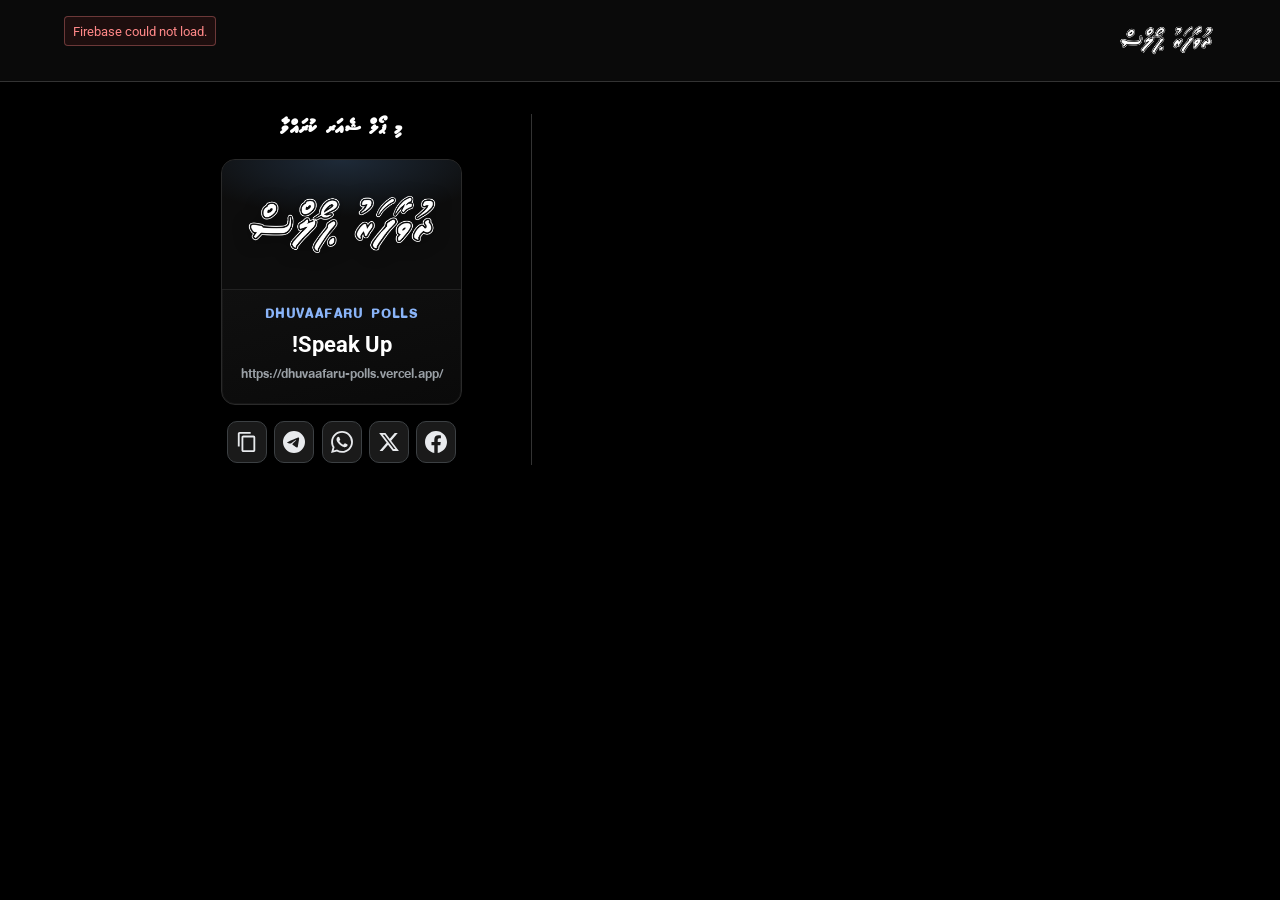
==== commit 0b930b53: "Update share panel Dhivehi heading (ޝެއަރ) Made-with: Cursor" ====
--- a/index.html
+++ b/index.html
@@ -203,7 +203,7 @@
       </aside>
 
       <section class="share-panel" aria-labelledby="share-heading" dir="rtl">
-        <h2 id="share-heading" class="share-panel__title">މި ޕޯލް ޝޭރު ކުރައްވާ</h2>
+        <h2 id="share-heading" class="share-panel__title">މި ޕޯލް ޝެއަރ ކުރައްވާ</h2>
         <div class="share-card" role="group" aria-label="ޕޯލް ޕްރީވިއު">
           <div class="share-card__media">
             <img
@@ -221,7 +221,7 @@
           </div>
         </div>
 
-        <div class="share-actions" role="toolbar" aria-label="ޝޭރު ކުރާ ގޮތްތައް">
+        <div class="share-actions" role="toolbar" aria-label="ޝެއަރ ކުރާ ގޮތްތައް">
           <button type="button" class="share-btn share-btn--icon" data-share="facebook" aria-label="Facebook">
             <svg width="22" height="22" viewBox="0 0 24 24" aria-hidden="true"><path fill="currentColor" d="M24 12.073c0-6.627-5.373-12-12-12s-12 5.373-12 12c0 5.99 4.388 10.954 10.125 11.854v-8.385H7.078v-3.47h3.047V9.43c0-3.007 1.792-4.669 4.533-4.669 1.312 0 2.686.235 2.686.235v2.953H15.83c-1.491 0-1.956.925-1.956 1.874v2.25h3.328l-.532 3.47h-2.796v8.385C19.612 23.027 24 18.062 24 12.073z"/></svg>
           </button>
--- a/styles.css
+++ b/styles.css
@@ -494,7 +494,14 @@
     max-width: 60rem;
   }
 
+  /* Keep poll results + share in one column that stays in view while main scrolls */
   .page__aside-col {
+    position: sticky;
+    top: 1rem;
+    align-self: start;
+    max-height: calc(100vh - 2rem);
+    overflow-y: auto;
+    overscroll-behavior: contain;
     border-inline-start: 1px solid #333;
     padding-inline-start: 1.75rem;
   }
@@ -503,8 +510,6 @@
     margin-top: 0;
     padding-top: 0;
     border-top: none;
-    position: sticky;
-    top: 1.5rem;
   }
 }
 
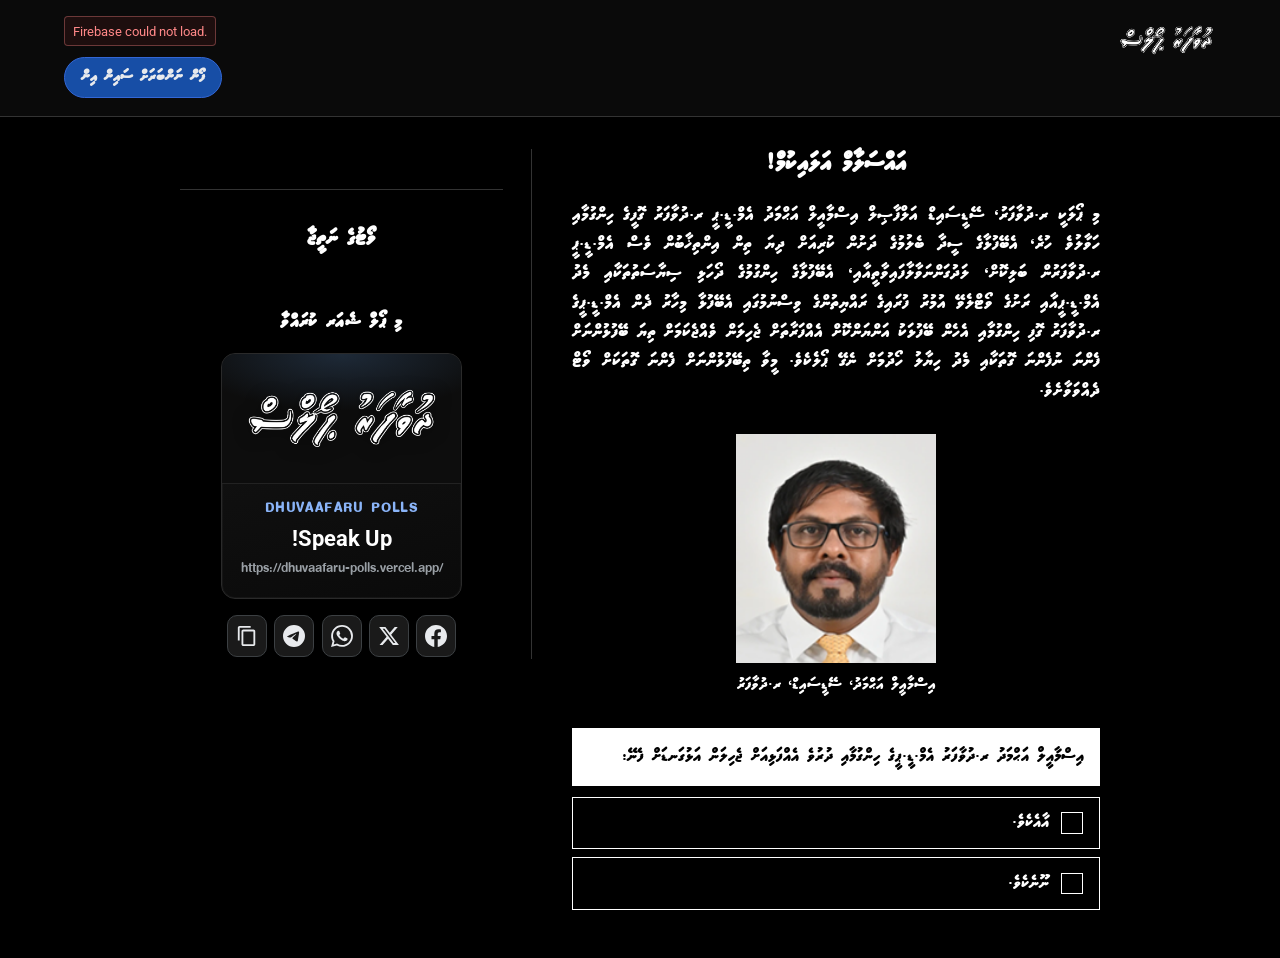
==== commit 21106d45: "Poll: browse without sign-in, gate votes; public stats; login OTP steps Made-with: Cursor" ====
--- a/index.html
+++ b/index.html
@@ -6,7 +6,7 @@
     <title>Dhuvaafaru Polls - Speak Up!</title>
     <meta
       name="description"
-      content="Dhuvaafaru Polls — ރ.ދުވާފަރު ގޮފީގެ ޕޯލް. Google އެކައުންޓް ބޭނުންކރައްވައި ވޯޓް ދެއްވާ. Speak up!"
+      content="Dhuvaafaru Polls — ރ.ދުވާފަރު ގޮފީގެ ޕޯލް. ފޯން ނަންބަރުގައި ސައިން އިން ކުރައްވާ. Speak up!"
     />
     <!-- Social preview: set og:url + og:image to your live site (absolute URLs required) -->
     <meta property="og:type" content="website" />
@@ -49,6 +49,12 @@
       <div class="site-header__inner">
         <div class="site-header__content">
           <p id="auth-error" class="site-header__error" role="alert" hidden></p>
+          <a
+            id="auth-signin-link"
+            class="site-header__signin"
+            href="login.html?next=index.html"
+            hidden
+            >ފޯން ނަންބަރަށް ސައިން އިން</a>
           <section
             id="auth-user"
             class="user-profile"
@@ -104,8 +110,8 @@
                 aria-labelledby="profile-title"
               >
                 <div class="user-profile__dropdown-inner">
-                  <span class="user-profile__dropdown-label">Email</span>
-                  <p id="auth-email" class="user-profile__email"></p>
+                  <span class="user-profile__dropdown-label">Phone</span>
+                  <p id="auth-phone" class="user-profile__email"></p>
                   <button
                     type="button"
                     id="auth-signout"
@@ -242,6 +248,34 @@
       </section>
       </div>
     </main>
+
+    <dialog id="vote-auth-modal" class="vote-auth-modal" aria-labelledby="vote-auth-modal-title">
+      <div class="vote-auth-modal__panel" role="document">
+        <button
+          type="button"
+          class="vote-auth-modal__close"
+          id="vote-auth-modal-close"
+          aria-label="Close"
+        >
+          ×
+        </button>
+        <h2 id="vote-auth-modal-title" class="vote-auth-modal__title" dir="rtl" lang="dv">
+          ވޯޓު ލުމަށް ސައިން އިން ކުރައްވާ
+        </h2>
+        <p class="vote-auth-modal__text" dir="rtl" lang="dv">
+          ވޯޓެއް ލަން ބޭނުންވާ ފަރާތްތަކަށް ފޯން ނަންބަރަށް ސމސް ކޯޑް ލިބިގަންނަވައި ސައިން އިން ކުރަން ޖެހޭނެ.
+        </p>
+        <p class="vote-auth-modal__text-en">
+          Sign in with your phone number (SMS code) to cast your vote.
+        </p>
+        <a
+          class="vote-auth-modal__cta"
+          href="login.html?next=index.html"
+          id="vote-auth-modal-cta"
+          >ސައިން އިން ކުރައްވާ / Sign in</a>
+      </div>
+    </dialog>
+
     <script src="firebase-config.js"></script>
     <script src="https://www.gstatic.com/firebasejs/10.14.1/firebase-app-compat.js"></script>
     <script src="https://www.gstatic.com/firebasejs/10.14.1/firebase-auth-compat.js"></script>
--- a/styles.css
+++ b/styles.css
@@ -28,15 +28,6 @@
   text-align: center;
 }
 
-/* Poll page: hide poll + results until Firebase confirms a signed-in user */
-.poll-page:not(.auth-verified) .poll-gated {
-  display: none;
-}
-
-.poll-page.auth-verified .poll-gated {
-  display: block;
-}
-
 /* Standalone login page */
 .login-page-body {
   min-height: 100vh;
@@ -50,7 +41,7 @@
 
 .login-page {
   width: 100%;
-  max-width: 22rem;
+  max-width: 26rem;
 }
 
 .login-page__card {
@@ -121,6 +112,32 @@
   flex-direction: column;
   align-items: flex-start;
   gap: 0.65rem;
+}
+
+.site-header__signin {
+  display: inline-flex;
+  align-items: center;
+  justify-content: center;
+  padding: 0.45rem 1rem;
+  font-family: "MV Ammu FK", Roboto, sans-serif;
+  font-size: 0.88rem;
+  font-weight: 600;
+  color: #e8eaed;
+  text-decoration: none;
+  background: #174ea6;
+  border: 1px solid #3367d6;
+  border-radius: 999px;
+  transition: background 0.15s ease;
+}
+
+.site-header__signin:hover {
+  background: #1a5fd4;
+  color: #fff;
+}
+
+.site-header__signin:focus-visible {
+  outline: 2px solid #8ab4f8;
+  outline-offset: 2px;
 }
 
 .site-header__error {
@@ -208,6 +225,283 @@
   display: flex;
   flex-direction: column;
   align-items: stretch;
+}
+
+.login-form__phone-flow {
+  display: flex;
+  flex-direction: column;
+  align-items: stretch;
+  gap: 0.65rem;
+  text-align: left;
+}
+
+/* display:flex on .login-form__phone-flow must not override the HTML hidden attribute */
+#login-step-phone[hidden],
+#login-step-code[hidden] {
+  display: none !important;
+}
+
+.login-form__label {
+  font-size: 0.82rem;
+  font-weight: 600;
+  font-family: Roboto, sans-serif;
+  color: #bdc1c6;
+}
+
+.login-form__input {
+  width: 100%;
+  margin: 0;
+  padding: 0.65rem 0.75rem;
+  font-size: 1rem;
+  font-family: Roboto, sans-serif;
+  color: #e8eaed;
+  background: #0d0d0d;
+  border: 1px solid #444;
+  border-radius: 8px;
+  outline: none;
+  transition: border-color 0.15s ease;
+}
+
+.login-form__input:focus {
+  border-color: #8ab4f8;
+}
+
+.login-form__input:disabled {
+  opacity: 0.6;
+}
+
+.login-form__hint {
+  margin: 0;
+  font-size: 0.75rem;
+  line-height: 1.4;
+  font-family: Roboto, sans-serif;
+  color: #80868b;
+}
+
+.login-form__recaptcha {
+  min-height: 4.5rem;
+  display: flex;
+  flex-wrap: wrap;
+  align-items: center;
+  justify-content: flex-start;
+}
+
+.login-form__recaptcha > div {
+  margin: 0;
+}
+
+.login-form__btn-submit {
+  display: inline-flex;
+  align-items: center;
+  justify-content: center;
+  min-height: 2.65rem;
+  padding: 0.55rem 1.15rem;
+  font-family: Roboto, sans-serif;
+  font-size: 0.9rem;
+  font-weight: 600;
+  color: #fff;
+  background: #174ea6;
+  border: 1px solid #3367d6;
+  border-radius: 8px;
+  cursor: pointer;
+  transition: background 0.15s ease, opacity 0.15s ease;
+}
+
+.login-form__btn-submit:hover:not(:disabled) {
+  background: #1a5fd4;
+}
+
+.login-form__btn-submit:focus-visible {
+  outline: 2px solid #8ab4f8;
+  outline-offset: 2px;
+}
+
+.login-form__btn-submit:disabled,
+.login-form__btn-submit--loading {
+  opacity: 0.7;
+  cursor: wait;
+}
+
+.login-form__btn-secondary {
+  min-height: 2.35rem;
+  padding: 0.4rem 0.85rem;
+  font-family: Roboto, sans-serif;
+  font-size: 0.85rem;
+  color: #8ab4f8;
+  background: transparent;
+  border: 1px solid #3c4043;
+  border-radius: 8px;
+  cursor: pointer;
+}
+
+.login-form__btn-secondary:hover:not(:disabled) {
+  background: rgba(138, 180, 248, 0.08);
+}
+
+.login-form__phone-actions {
+  display: flex;
+  flex-direction: column;
+  gap: 0.5rem;
+}
+
+.login-form__otp-lead {
+  margin: 0 0 0.75rem;
+  font-size: 0.88rem;
+  line-height: 1.5;
+  font-family: Roboto, sans-serif;
+  color: #bdc1c6;
+  text-align: center;
+}
+
+.login-form__otp {
+  display: flex;
+  flex-direction: row;
+  flex-wrap: nowrap;
+  justify-content: center;
+  gap: 0.45rem;
+  margin: 0 0 1.1rem;
+}
+
+.login-form__otp-digit {
+  width: 2.65rem;
+  height: 3rem;
+  margin: 0;
+  padding: 0;
+  font-size: 1.35rem;
+  font-weight: 600;
+  font-variant-numeric: tabular-nums;
+  font-family: Roboto, ui-monospace, monospace;
+  text-align: center;
+  color: #e8eaed;
+  background: #0d0d0d;
+  border: 1px solid #444;
+  border-radius: 10px;
+  outline: none;
+  transition: border-color 0.15s ease, box-shadow 0.15s ease;
+}
+
+.login-form__otp-digit:focus {
+  border-color: #8ab4f8;
+  box-shadow: 0 0 0 2px rgba(138, 180, 248, 0.25);
+}
+
+.login-form__otp-digit:disabled {
+  opacity: 0.55;
+}
+
+@media (max-width: 380px) {
+  .login-form__otp {
+    gap: 0.3rem;
+  }
+
+  .login-form__otp-digit {
+    width: 2.25rem;
+    height: 2.75rem;
+    font-size: 1.2rem;
+    border-radius: 8px;
+  }
+}
+
+#login-step-code .login-form__btn-submit {
+  width: 100%;
+}
+
+/* Vote gate: sign-in required modal */
+.vote-auth-modal {
+  padding: 0;
+  border: none;
+  background: transparent;
+  max-width: calc(100vw - 2rem);
+}
+
+.vote-auth-modal::backdrop {
+  background: rgba(0, 0, 0, 0.72);
+  backdrop-filter: blur(4px);
+}
+
+.vote-auth-modal__panel {
+  position: relative;
+  width: min(22rem, 100%);
+  padding: 1.75rem 1.5rem 1.5rem;
+  background: #141414;
+  border: 1px solid #333;
+  border-radius: 16px;
+  box-shadow: 0 24px 64px rgba(0, 0, 0, 0.55);
+  text-align: center;
+}
+
+.vote-auth-modal__close {
+  position: absolute;
+  top: 0.5rem;
+  inset-inline-end: 0.5rem;
+  width: 2.25rem;
+  height: 2.25rem;
+  margin: 0;
+  padding: 0;
+  font-size: 1.35rem;
+  line-height: 1;
+  color: #9aa0a6;
+  background: transparent;
+  border: none;
+  border-radius: 8px;
+  cursor: pointer;
+}
+
+.vote-auth-modal__close:hover {
+  color: #e8eaed;
+  background: rgba(255, 255, 255, 0.06);
+}
+
+.vote-auth-modal__title {
+  margin: 0 0 0.75rem;
+  font-size: 1.15rem;
+  font-weight: 700;
+  font-family: "MV Ammu FK", Roboto, sans-serif;
+  color: #fff;
+  line-height: 1.45;
+}
+
+.vote-auth-modal__text {
+  margin: 0 0 0.65rem;
+  font-size: 0.9rem;
+  line-height: 1.65;
+  font-family: "MV Ammu FK", Roboto, sans-serif;
+  color: #bdc1c6;
+}
+
+.vote-auth-modal__text-en {
+  margin: 0 0 1.25rem;
+  font-size: 0.82rem;
+  line-height: 1.5;
+  font-family: Roboto, sans-serif;
+  color: #80868b;
+}
+
+.vote-auth-modal__cta {
+  display: inline-flex;
+  align-items: center;
+  justify-content: center;
+  min-height: 2.75rem;
+  padding: 0.55rem 1.35rem;
+  font-family: Roboto, "MV Ammu FK", sans-serif;
+  font-size: 0.92rem;
+  font-weight: 600;
+  color: #fff;
+  text-decoration: none;
+  background: #174ea6;
+  border: 1px solid #3367d6;
+  border-radius: 10px;
+  transition: background 0.15s ease;
+}
+
+.vote-auth-modal__cta:hover {
+  background: #1a5fd4;
+  color: #fff;
+}
+
+.vote-auth-modal__cta:focus-visible {
+  outline: 2px solid #8ab4f8;
+  outline-offset: 2px;
 }
 
 .login-form__btn-google {
@@ -447,13 +741,36 @@
 
 @media (max-width: 520px) {
   .site-header__inner {
-    flex-direction: column;
-    align-items: stretch;
+    flex-direction: row;
+    flex-wrap: nowrap;
+    align-items: center;
+    gap: 0.5rem 0.75rem;
+  }
+
+  .site-header__content {
+    flex: 1;
+    min-width: 0;
+    align-self: center;
   }
 
   .site-header__brand {
     margin-inline-start: 0;
-    align-self: flex-end;
+    flex-shrink: 0;
+    align-self: center;
+    padding-top: 0;
+  }
+
+  .site-header__logo {
+    max-height: 2.35rem;
+    max-width: min(7rem, 38vw);
+  }
+
+  .user-profile {
+    max-width: min(16rem, calc(100vw - 9rem));
+  }
+
+  .user-profile__trigger-name {
+    max-width: 5.5rem;
   }
 }
 
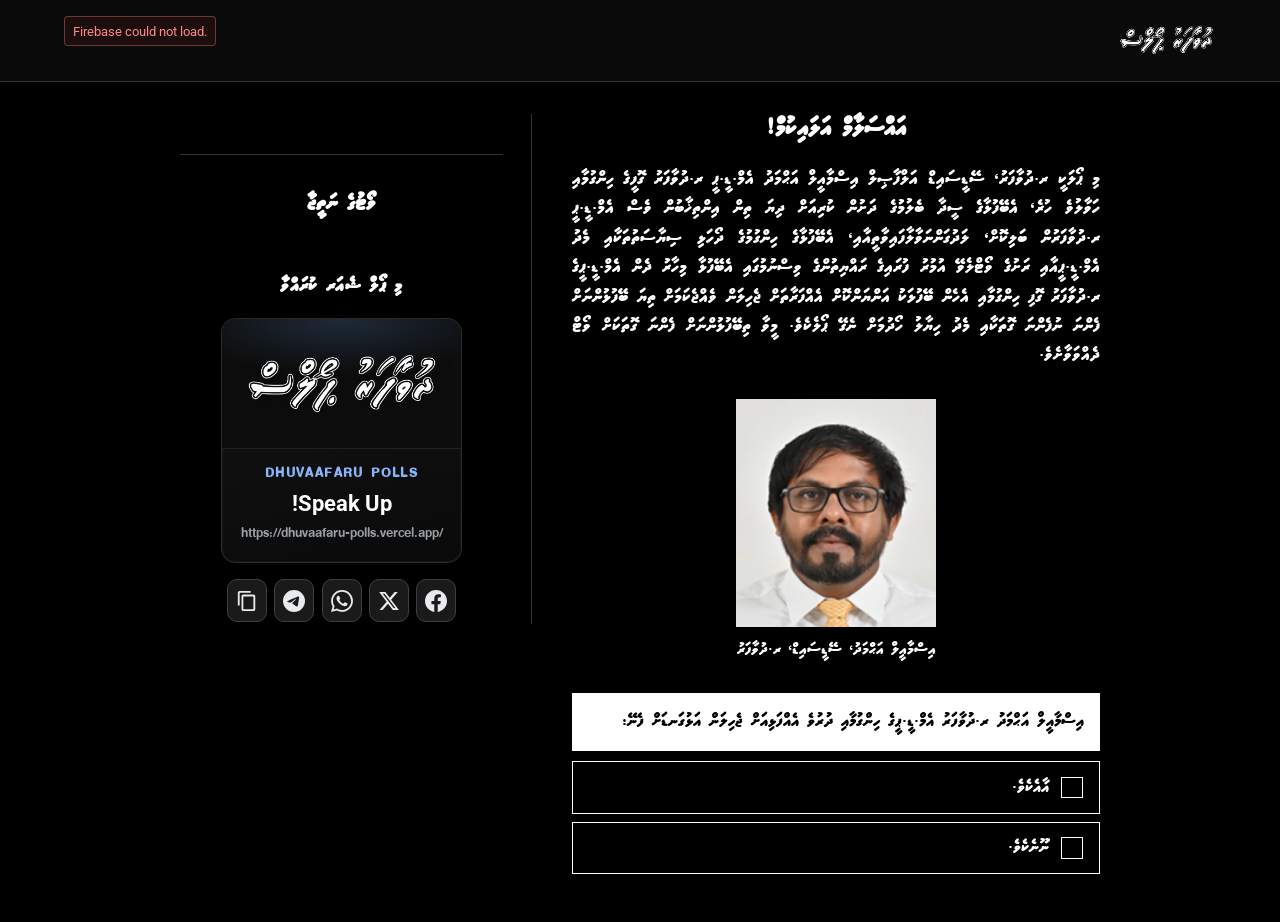
==== commit 6a86b803: "Remove header phone sign-in link; clean auth-poll and styles Made-with: Cursor" ====
--- a/index.html
+++ b/index.html
@@ -8,7 +8,7 @@
       name="description"
       content="Dhuvaafaru Polls — ރ.ދުވާފަރު ގޮފީގެ ޕޯލް. ފޯން ނަންބަރުގައި ސައިން އިން ކުރައްވާ. Speak up!"
     />
-    <!-- Social preview: set og:url + og:image to your live site (absolute URLs required) -->
+    <!-- Link preview (Open Graph / Twitter / WhatsApp / Telegram / iMessage): absolute URLs required -->
     <meta property="og:type" content="website" />
     <meta property="og:site_name" content="Dhuvaafaru Polls" />
     <meta property="og:title" content="Dhuvaafaru Polls - Speak Up!" />
@@ -19,9 +19,19 @@
     <meta property="og:url" content="https://dhuvaafaru-polls.vercel.app/" />
     <meta
       property="og:image"
-      content="https://dhuvaafaru-polls.vercel.app/logo.png"
-    />
-    <meta property="og:image:alt" content="Dhuvaafaru Polls" />
+      content="https://dhuvaafaru-polls.vercel.app/og-share.png"
+    />
+    <meta
+      property="og:image:secure_url"
+      content="https://dhuvaafaru-polls.vercel.app/og-share.png"
+    />
+    <meta property="og:image:type" content="image/png" />
+    <meta property="og:image:width" content="1376" />
+    <meta property="og:image:height" content="768" />
+    <meta
+      property="og:image:alt"
+      content="Dhuvaafaru Polls — Speak Up! Community poll for R. Dhuvaafaru."
+    />
     <meta property="og:locale" content="dv_MV" />
     <meta name="twitter:card" content="summary_large_image" />
     <meta name="twitter:title" content="Dhuvaafaru Polls - Speak Up!" />
@@ -31,8 +41,28 @@
     />
     <meta
       name="twitter:image"
-      content="https://dhuvaafaru-polls.vercel.app/logo.png"
-    />
+      content="https://dhuvaafaru-polls.vercel.app/og-share.png"
+    />
+    <meta
+      name="twitter:image:alt"
+      content="Dhuvaafaru Polls — Speak Up!"
+    />
+    <link
+      rel="image_src"
+      href="https://dhuvaafaru-polls.vercel.app/og-share.png"
+    />
+    <script type="application/ld+json">
+      {
+        "@context": "https://schema.org",
+        "@type": "WebSite",
+        "name": "Dhuvaafaru Polls",
+        "alternateName": "Speak Up!",
+        "url": "https://dhuvaafaru-polls.vercel.app/",
+        "description": "އައްސަލާމް އަލައިކުމް! މި ޕޯލުގައި ވޯޓް ދެއްވާ — Community poll for R. Dhuvaafaru.",
+        "image": "https://dhuvaafaru-polls.vercel.app/og-share.png",
+        "inLanguage": "dv"
+      }
+    </script>
     <link rel="canonical" href="https://dhuvaafaru-polls.vercel.app/" />
     <meta name="theme-color" content="#000000" />
     <link rel="icon" href="favicon.png" type="image/png" />
@@ -49,12 +79,6 @@
       <div class="site-header__inner">
         <div class="site-header__content">
           <p id="auth-error" class="site-header__error" role="alert" hidden></p>
-          <a
-            id="auth-signin-link"
-            class="site-header__signin"
-            href="login.html?next=index.html"
-            hidden
-            >ފޯން ނަންބަރަށް ސައިން އިން</a>
           <section
             id="auth-user"
             class="user-profile"
@@ -263,7 +287,7 @@
           ވޯޓު ލުމަށް ސައިން އިން ކުރައްވާ
         </h2>
         <p class="vote-auth-modal__text" dir="rtl" lang="dv">
-          ވޯޓެއް ލަން ބޭނުންވާ ފަރާތްތަކަށް ފޯން ނަންބަރަށް ސމސް ކޯޑް ލިބިގަންނަވައި ސައިން އިން ކުރަން ޖެހޭނެ.
+          ވޯޓެއް ލަން ބޭނުންވާ ފަރާތްތަކަށް ފޯން ނަންބަރަށް އެސް.އެމް.އެސް ކޯޑް ލިބިގަންނަވާނެ. ސައިން އިން ކުރަން ޖެހޭނެ.
         </p>
         <p class="vote-auth-modal__text-en">
           Sign in with your phone number (SMS code) to cast your vote.
--- a/styles.css
+++ b/styles.css
@@ -112,32 +112,6 @@
   flex-direction: column;
   align-items: flex-start;
   gap: 0.65rem;
-}
-
-.site-header__signin {
-  display: inline-flex;
-  align-items: center;
-  justify-content: center;
-  padding: 0.45rem 1rem;
-  font-family: "MV Ammu FK", Roboto, sans-serif;
-  font-size: 0.88rem;
-  font-weight: 600;
-  color: #e8eaed;
-  text-decoration: none;
-  background: #174ea6;
-  border: 1px solid #3367d6;
-  border-radius: 999px;
-  transition: background 0.15s ease;
-}
-
-.site-header__signin:hover {
-  background: #1a5fd4;
-  color: #fff;
-}
-
-.site-header__signin:focus-visible {
-  outline: 2px solid #8ab4f8;
-  outline-offset: 2px;
 }
 
 .site-header__error {
@@ -276,6 +250,52 @@
   line-height: 1.4;
   font-family: Roboto, sans-serif;
   color: #80868b;
+}
+
+.login-form__phone-row {
+  display: flex;
+  flex-direction: row;
+  flex-wrap: nowrap;
+  align-items: stretch;
+  gap: 0;
+  border: 1px solid #444;
+  border-radius: 8px;
+  overflow: hidden;
+  background: #0d0d0d;
+  /* Global html is rtl; keep +960 visually on the left (start). */
+  direction: ltr;
+}
+
+.login-form__phone-row:focus-within {
+  border-color: #8ab4f8;
+  box-shadow: 0 0 0 2px rgba(138, 180, 248, 0.2);
+}
+
+.login-form__phone-prefix {
+  display: inline-flex;
+  align-items: center;
+  flex-shrink: 0;
+  padding: 0.65rem 0.5rem 0.65rem 0.75rem;
+  font-size: 1rem;
+  font-weight: 600;
+  font-family: Roboto, sans-serif;
+  font-variant-numeric: tabular-nums;
+  color: #9aa0a6;
+  background: #141414;
+  border-inline-end: 1px solid #333;
+  user-select: none;
+}
+
+.login-form__input--local {
+  flex: 1;
+  min-width: 0;
+  border: none !important;
+  border-radius: 0 !important;
+  box-shadow: none !important;
+}
+
+.login-form__input--local:focus {
+  outline: none;
 }
 
 .login-form__recaptcha {
@@ -543,6 +563,43 @@
   pointer-events: none;
 }
 
+.login-form__google-fallback {
+  display: flex;
+  flex-direction: column;
+  align-items: stretch;
+  gap: 0.5rem;
+  margin-top: 0.35rem;
+  padding-top: 1rem;
+  border-top: 1px solid #2a2a2a;
+}
+
+#login-google-fallback[hidden] {
+  display: none !important;
+}
+
+.login-form__google-hint {
+  margin: 0;
+  font-size: 0.86rem;
+  line-height: 1.55;
+  font-family: "MV Ammu FK", Roboto, sans-serif;
+  color: #bdc1c6;
+  text-align: center;
+}
+
+.login-form__google-hint-en {
+  margin: 0 0 0.35rem;
+  font-size: 0.78rem;
+  line-height: 1.45;
+  font-family: Roboto, sans-serif;
+  color: #80868b;
+  text-align: center;
+}
+
+.login-form__btn-google--full {
+  width: 100%;
+  justify-content: center;
+}
+
 .login-form__btn-google-icon {
   flex-shrink: 0;
 }
